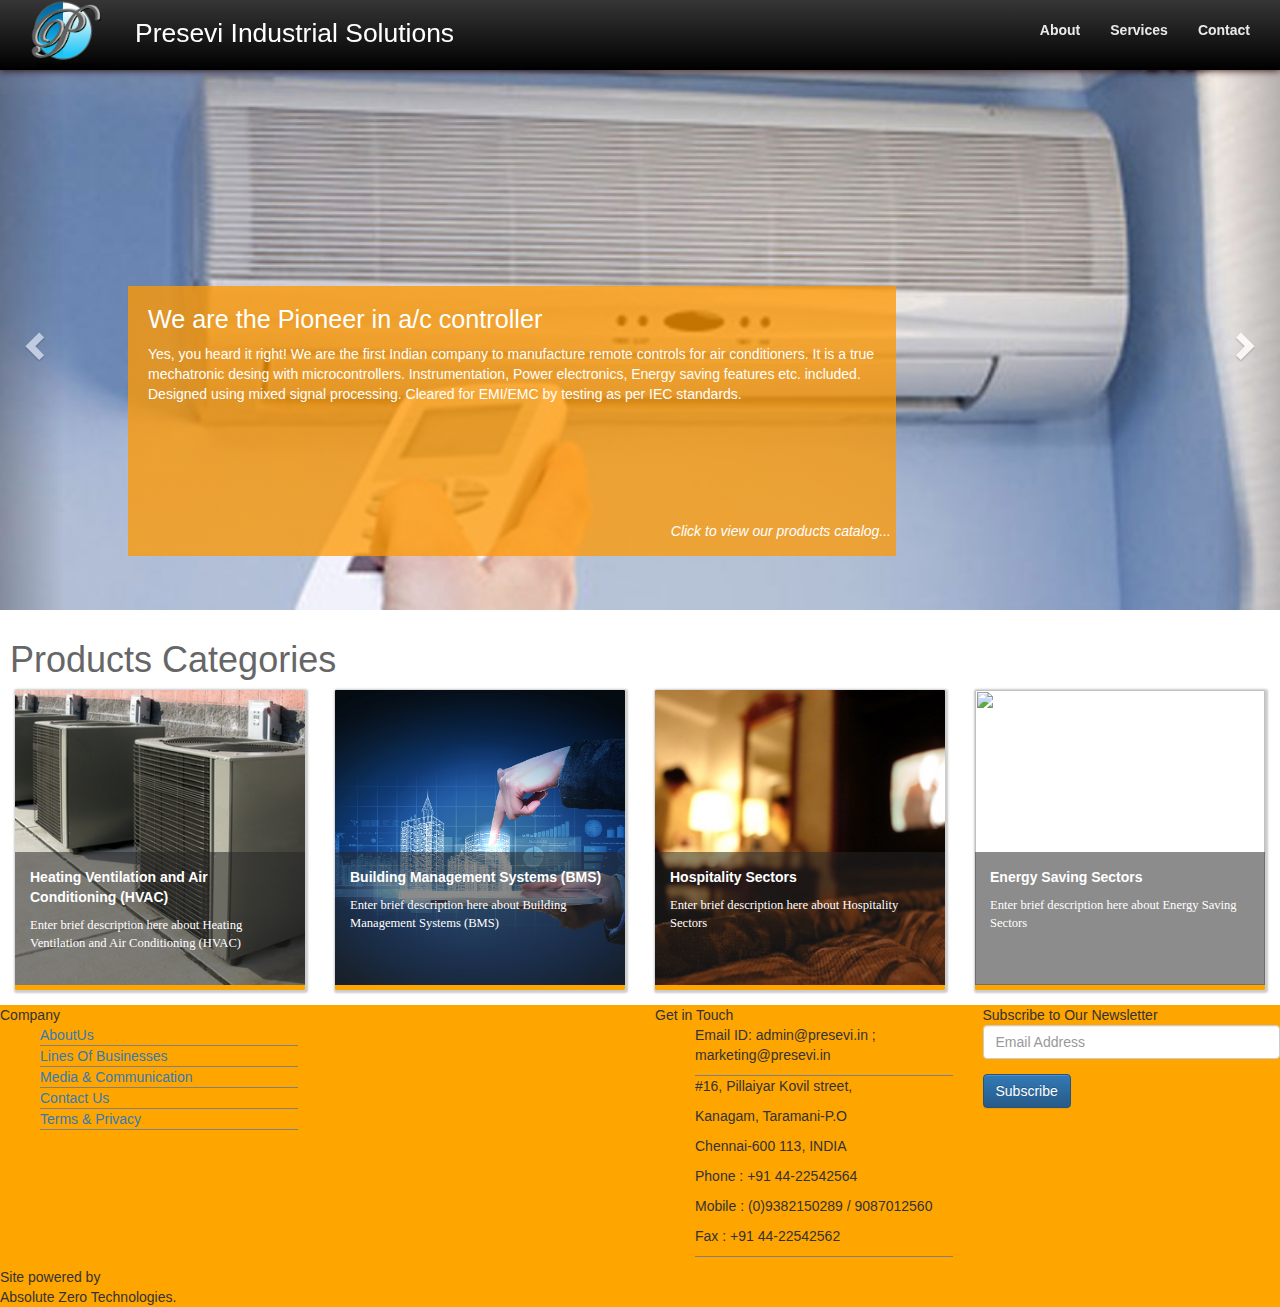
==== index.html @ 2d6acf14 "init commit for demo" ====
<!DOCTYPE html>

<html>

<head>
    <title> Presevi Industrial solutions </title>
    <link rel="stylesheet" href="css/bootstrap.min.css" />
    <link rel="stylesheet" href="css/bootstrap-theme.min.css" />
    <link rel="stylesheet" href="css/dataurl_pctr.css" />
    <link rel="stylesheet" href="css/font-awesome.min.css" />
    <link rel="stylesheet" href="css/site.css" />
    <script type="text/javascript" src="js/jquery-2.2.3.min.js"></script>
    <script type="text/javascript" src="js/bootstrap.min.js"></script>
    <script type="text/javascript" src="js/pace.min.js"></script>

    <style>
        #home-carousel .carousel-inner img {
            height: 60vh;
            width: 100%;
            object-fit: cover;
            overflow: hidden;
        }
        
        .carousel-caption1 {
            /*			background: linear-gradient(to bottom right, rgba(224, 46, 46, 0.71), rgba(217, 79, 79, 0.68)); */
            background: linear-gradient(to bottom right, rgba(234, 18, 18, 0.77), rgba(195, 2, 2, 0.68));
            background: linear-gradient(to bottom right, rgba(255, 152, 0, 0.78), rgba(255, 152, 0, 0.74));
            /*background: linear-gradient(to bottom, rgba(18, 113, 234, 0.77), rgba(31, 86, 117, 0.68));
			background: linear-gradient(to bottom, rgba(18, 144, 234, 0.64), rgba(0, 74, 115, 0.68));*/
            text-align: left;
            font-size: 100%;
            color: white;
            position: absolute;
            bottom: 10%;
            width: 60%;
            left: 10%;
            height: 30vh;
            z-index: 10;
            padding: 20px;
            overflow: hidden;
        }
        
        .carousel-caption1 h1 {
            /*background: rgba(115, 115, 115, 0.11);*/
            text-shadow: 0px 0.5px 1px 1px solid black;
            font-size: 180%;
            margin-top: 0;
        }
        
        .carousel-caption-custom2 {
            left: 5%;
            right: 50%;
            bottom: 5%;
        }
        
        .carousel-caption-text {}
        
        .carousel-custom-control {
            width: 5%;
        }
        
        .para-click-text {
            position: absolute;
            right: 5px;
            bottom: 5px;
            font-style: italic;
        }
    </style>
</head>

<body>

    <nav class="navbar navbar-harvest navbar-static-top ">
        <div class="navbar-inner">
            <div class="container-fluid">
                <!-- Brand and toggle get grouped for better mobile display -->

                <div class="navbar-header">
                    <button type="button" class="navbar-toggle" data-toggle="collapse" data-target="#bs-example-navbar-collapse-1">
                        <span class="sr-only">Toggle navigation</span>
                        <span class="icon-bar"></span>
                        <span class="icon-bar"></span>
                        <span class="icon-bar"></span>
                    </button>

                    <a class="navbar-brand logo" href="index.html">
                        <img src="images/presevi-logo.png" alt="">
                    </a>
                    <a class="navbar-brand brand" href="index.html"><span>Presevi Industrial Solutions</span>
                </a>
                </div>
                <!-- Collect the nav links, forms, and other content for toggling -->
                <div class=" navbar-collapse collapse navbar-right" id="bs-example-navbar-collapse-1">
                    <ul class="nav navbar-nav">
                        <li>
                            <a href="#">About</a>
                        </li>
                        <li>
                            <a href="#">Services</a>
                        </li>
                        <li>
                            <a href="#">Contact</a>
                        </li>
                    </ul>
                </div>
            </div>
        </div>
    </nav>


    <div id="home-carousel" class="carousel slide" data-ride="carousel">
        <ol class="carousel-indicators hidden">
            <li data-target="#home-carousel" data-slide-to="0" class=""></li>
            <li data-target="#home-carousel" data-slide-to="1" class=""></li>
            <li data-target="#home-carousel" data-slide-to="2" class="active"></li>
        </ol>
        <div class="carousel-inner" role="list-box">
            <div class="item">

                <img class="first-slide" src="images/greenCircuit.jpg" alt="First Slide">
                <a href="products.html">
                    <div class="container">

                        <div class="carousel-caption1 carousel-caption-custom">
                            <h1>Why Presevi?</h1>
                            <div class="carousel-caption-text">
                                <p>We build reliable and cost effective mechatronic control systems with energy efficient algorithm. Indigenous capability to build the required hardware, embedded software and GUI for the system. Knowledgeable, strong and confident team.</p>
                                <p class="para-click-text">Click to know more about us...</p>
                            </div>
                        </div>
                    </div>

                </a>
            </div>
            <div class="item">

                <img class="second-slide" src="images/blueCircuit.jpg" alt="Second Slide">
                <a href="products.html">
                    <div class="container">
                        <div class="carousel-caption1 carousel-caption-custom">
                            <h1>Services We Offer</h1>
                            <div class="carousel-caption-text">
                                <p>We provide R&amp;D design, Manufacturing and After Sales Service. Electronic hardware design with FTA considering IEC norms. Embedded Conroller Software development. Well documented manufacturing, user and service manuals.</p>
                                <p class="para-click-text">click to know about our services...</p>
                            </div>
                        </div>
                    </div>
                </a>
            </div>
            <div class="item active">

                <img class="third-slide" src="images/aircond.jpg" alt="Third Slide">
                <a href="products.html">
                    <div class="container">
                        <div class="carousel-caption1 carousel-caption-custom">
                            <h1>We are the Pioneer in a/c controller </h1>
                            <div class="carousel-caption-text">
                                <p>Yes, you heard it right! We are the first Indian company to manufacture remote controls for air conditioners. It is a true mechatronic desing with microcontrollers. Instrumentation, Power electronics, Energy saving features etc. included. Designed using mixed signal processing. Cleared for EMI/EMC by testing as per IEC standards. </p>
                                <p class="para-click-text">Click to view our products catalog...</p>
                            </div>
                        </div>
                    </div>
                </a>
            </div>

        </div>

        <a class="left carousel-control carousel-custom-control" href="#home-carousel" role="button" data-slide="prev">
            <span class="glyphicon glyphicon-chevron-left"> </span>
        </a>
        <a class="right carousel-control carousel-custom-control" href="#home-carousel" role="button" data-slide="next">
            <span class="glyphicon glyphicon-chevron-right"> </span>
        </a>


    </div>

    <div class="container-fluid">
        <div class="row content-area">
            <h1>Products Categories</h1>

            <a href="products.html" class="col-lg-3 col-md-6 col-sm-12 col-xs-12">
                <div class="content-box content-one">
                    <img src="images/product-header/hvac1.jpg" class="img-responsive" />
                    <div class="content-desc">
                        <p class="desc-heading">Heating Ventilation and Air Conditioning (HVAC)</p>
                        <p class="desc-writeup">Enter brief description here about Heating Ventilation and Air Conditioning (HVAC)</p>

                    </div>
                </div>
            </a>
            <a href="products.html" class="col-lg-3 col-md-6 col-sm-12 col-xs-12">
                <div class="content-box content-two">
                    <img src="images/product-header/bms1.jpg" class="img-responsive" />
                    <div class="content-desc">
                        <p class="desc-heading">Building Management Systems (BMS)</p>
                        <p class="desc-writeup">Enter brief description here about Building Management Systems (BMS)</p>

                    </div>
                </div>
            </a>
            <a href="products.html" class="col-lg-3 col-md-6 col-sm-12 col-xs-12">
                <div class="content-box content-three">
                    <img src="images/product-header/hospitality1.jpg" class="img-responsive" />
                    <div class="content-desc">
                        <p class="desc-heading">Hospitality Sectors</p>
                        <p class="desc-writeup">Enter brief description here about Hospitality Sectors</p>
                    </div>
                </div>
            </a>
            <a href="products.html" class="col-lg-3 col-md-6 col-sm-12 col-xs-12">
                <div class="content-box content-four">
                    <img src="images/product-header/Energy2.jpg" class="img-responsive" />
                    <div class="content-desc">
                        <p class="desc-heading">Energy Saving Sectors</p>
                        <p class="desc-writeup">Enter brief description here about Energy Saving Sectors</p>
                    </div>
                </div>
            </a>
        </div>


    </div>

    <ul class="fixed_buttons hidden">
        <li>
            <a href="/views/contact-us.html" class="book_demo"></a>
        </li>
        <li>
            <a href="#" class="open_popup email_us" data-popup="email_popup"></a>
        </li>
        <li>
            <a class="downloads" href="/view/whitepapers.html"></a>
        </li>
    </ul>

</body>

<footer data-view="views/footer" data-active-view="true">
    <!-- Footer -->
    <div class="home-footer" style="background-color: orange;">
        <div class="home-wrapper">
            <div class="row">
                <div class="col-xs-6 col-sm-6 col-md-3 col-lg-3">
                    <div class="osLight footer-header">Company</div>
                    <ul class="footer-nav pb20">
                        <li><a href="#">AboutUs</a></li>
                        <li><a href="#">Lines Of Businesses</a></li>
                        <li><a href="#">Media &amp; Communication</a></li>
                        <li><a href="#">Contact Us</a></li>
                        <li><a href="#">Terms &amp; Privacy</a></li>
                    </ul>
                </div>
                <div class="col-xs-6 col-sm-6 col-md-3 col-lg-3">
                    <!--<div class="osLight footer-header">Discover</div>
                    <ul class="footer-nav pb20">
                        <li><a href="#">Become a Member</a></li>
                        <li><a href="#">Sign In</a></li>
                    </ul>-->
                </div>
                <div class="col-xs-12 col-sm-6 col-md-3 col-lg-3">
                    <div class="osLight footer-header">Get in Touch</div>
                    <ul class="footer-nav pb20">
                        <li>
                            <p>Email ID: admin@presevi.in ; marketing@presevi.in</p>
                        </li>
                        <li class="footer-address osLight">
                            <p>#16, Pillaiyar Kovil street,</p>
                            <p>
                                Kanagam, Taramani-P.O</p>
                            <p>
                                Chennai-600 113, INDIA</p>
                            <p>
                                Phone : +91 44-22542564</p>
                            <p>
                                Mobile : (0)9382150289 / 9087012560</p>
                            <p>
                                Fax : +91 44-22542562</p>
                            <p>
                        </li>
                        
                    </ul>
                </div>
                <div class="col-xs-12 col-sm-6 col-md-3 col-lg-3">
                    <div class="osLight footer-header">Subscribe to Our Newsletter</div>
                    <form role="form">
                        <div class="form-group">
                            <input type="email" class="form-control" placeholder="Email Address">
                        </div>
                        <div class="form-group">
                            <a href="#" class="btn btn-primary">Subscribe</a>
                        </div>
                    </form>
                </div>
            </div>
            <div class="copyright">Site powered by
                <br> Absolute Zero Technologies.</div>
        </div>
    </div>
</footer>


</html>
---- css/dataurl_pctr.css ----
.pace {
  -webkit-pointer-events: none;
  pointer-events: none;

  -webkit-user-select: none;
  -moz-user-select: none;
  user-select: none;

  -webkit-perspective: 12rem;
  -moz-perspective: 12rem;
  -ms-perspective: 12rem;
  -o-perspective: 12rem;
  perspective: 12rem;

  z-index: 2000;
  position: fixed;
  height: 6rem;
  width: 6rem;
  margin: auto;
  top: 0;
  left: 0;
  right: 0;
  bottom: 0;
}

.pace.pace-inactive .pace-progress {
  display: none;
}

.pace .pace-progress {
  position: fixed;
  z-index: 2000;
  display: block;
  position: absolute;
  left: 0;
  top: 0;
  height: 6rem;
  width: 6rem !important;
  line-height: 6rem;
  font-size: 2rem;
  border-radius: 50%;
  background: rgba(34, 153, 221, 0.8);
  color: #fff;
  font-family: "Helvetica Neue", sans-serif;
  font-weight: 100;
  text-align: center;

  -webkit-animation: pace-theme-center-circle-spin linear infinite 2s;
  -moz-animation: pace-theme-center-circle-spin linear infinite 2s;
  -ms-animation: pace-theme-center-circle-spin linear infinite 2s;
  -o-animation: pace-theme-center-circle-spin linear infinite 2s;
  animation: pace-theme-center-circle-spin linear infinite 2s;

  -webkit-transform-style: preserve-3d;
  -moz-transform-style: preserve-3d;
  -ms-transform-style: preserve-3d;
  -o-transform-style: preserve-3d;
  transform-style: preserve-3d;
}

.pace .pace-progress:after {
  content: attr(data-progress-text);
  display: block;
}

@-webkit-keyframes pace-theme-center-circle-spin {
  from { -webkit-transform: rotateY(0deg) }
  to { -webkit-transform: rotateY(360deg) }
}

@-moz-keyframes pace-theme-center-circle-spin {
  from { -moz-transform: rotateY(0deg) }
  to { -moz-transform: rotateY(360deg) }
}

@-ms-keyframes pace-theme-center-circle-spin {
  from { -ms-transform: rotateY(0deg) }
  to { -ms-transform: rotateY(360deg) }
}

@-o-keyframes pace-theme-center-circle-spin {
  from { -o-transform: rotateY(0deg) }
  to { -o-transform: rotateY(360deg) }
}

@keyframes pace-theme-center-circle-spin {
  from { transform: rotateY(0deg) }
  to { transform: rotateY(360deg) }
}
---- css/site.css ----
.navbar-brand.navbar-image {
    max-height: 55px;
    padding-top: 12px !important;
}

.navbar-brand.navbar-image img {
    height: 30px;
}

.navbar-harvest .navbar-inner .navbar-header {
    padding-top: 18px;
    font-size: 180%;
    font-family: "Trebuchet MS", arial, monospace;
}

.navbar-harvest .navbar-inner {
    height: 70px;
    background: #192156;
    background: -webkit-linear-gradient(top, #2C3361, #192156);
    background: -webkit-linear-gradient(top, #2C3361, #192156);
    background: -webkit-linear-gradient(top, rgba(38, 41, 60, 0.9), rgba(38, 41, 60, 0.85));
    background: -webkit-linear-gradient(top, rgba(255, 87, 34, 0.82), rgba(255, 87, 34, 0.92));
    background: -webkit-linear-gradient(top, rgba(43, 43, 43, 0.95), #000000);
    background: -moz-linear-gradient(top, #2C3361, #192156);
    background: -o-linear-gradient(top, #2C3361, #192156);
    background: -ms-linear-gradient(top, #2C3361, #192156);
    background: linear-gradient(top, #2C3361, #192156);
    -webkit-box-shadow: 0px 0px 8px 0px #000000;
    -moz-box-shadow: 0px 0px 8px 0px #000000;
    box-shadow: 0px 0px 8px 0px #2A0000;
    /*background-color: rgba(250, 34, 34, 1);*/
    color: rgba(1, 1, 1, 0.8);
    z-index: 1000;
    border-width: 0 0 1px;
    position: fixed;
    right: 0;
    left: 0;
    z-index: 1030;
    top: 0;
    border-width: 0 0 1px;
    float: left !important;
}

.navbar-harvest .navbar-inner .nav {
    float: right;
}

.navbar-harvest .brand {
    color: #fff;
    text-shadow: none;
    padding: 5px 0 0 0;
    margin-left: 90px;
    font-size: 105%;
}

.navbar-harvest .logo img {
    height: 70px;
    padding: 0;
    margin: 0;
    position: absolute;
    top: 0;
}

.navbar-harvest .navbar-inner .nav li a {
    color: #fff;
    padding-top: 20px;
    padding-bottom: 20px;
    text-shadow: none;
    background: none;
    -webkit-box-shadow: none;
    -moz-box-shadow: none;
    box-shadow: none;
    -webkit-transition: background 0.1s linear, opacity 0.1s linear;
    -moz-transition: background 0.1s linear, opacity 0.1s linear;
    -ms-transition: background 0.1s linear, opacity 0.1s linear;
    -o-transition: background 0.1s linear, opacity 0.1s linear;
    transition: background 0.1s linear, opacity 0.1s linear;
    -webkit-font-smoothing: antialiased;
    opacity: .9;
    font-weight: 600;
}

.navbar-harvest .navbar-inner .nav li a:hover {
    color: white;
    text-decoration: none;
    text-shadow: 1PX 1px 5px rgba(0, 0, 0, .25);
}

.navbar-inner a {
    color: white;
    text-decoration: none;
}

.navbar-inner a:hover {
    color: white;
    text-decoration: none;
    text-shadow: 1PX 1px 5px rgba(0, 0, 0, .25);
}

@media (max-width: 768px) {
    .navbar-inner .nav {
        float: left !important;
        margin: 0 !important;
    }
}

@media (max-width: 480px) {
    .navbar-title span {
        display: none;
    }
    .navbar-title div:after {
        content: "Presevi";
    }
}

.navbar-collapse.collapse {
    display: block!important;
}

.navbar-nav>li,
.navbar-nav {
    float: left !important;
}

.navbar-nav.navbar-right:last-child {
    margin-right: -15px !important;
}

.navbar-right {
    float: right!important;
}


/**/

.top-bar {
    position: fixed;
    top: 0;
    left: 0;
    width: 100%;
    height: 60px;
    /*line-height: 60px;*/
    /*display:inline-flex;*/
    -webkit-box-shadow: 0px 0px 8px 0px #000000;
    -moz-box-shadow: 0px 0px 8px 0px #000000;
    box-shadow: 0px 0px 8px 0px #2A0000;
    background-color: rgba(250, 34, 34, 1);
    color: rgba(1, 1, 1, 0.8);
    vertical-align: middle;
    overflow: hidden;
}

.top-bar-header {
    text-align: center;
    color: white;
    font-family: 'Trebuchet MS';
    line-height: inherit;
    /*display:table-row;*/
    display: inline;
}

.height-adjust {
    line-height: inherit;
}

.menu-cust:before {
    /*content: "\e055";*/
    content: "\e012";
}

.menu-cust:hover:before {
    /*content: "\e053";*/
    content: "\e011";
}

.menu-cust:active:before {
    /*content: "\e054";*/
    content: "\e010";
}

.top-bar-menu {
    font-size: 40px;
    color: white;
    padding-left: 10px;
    cursor: pointer;
    vertical-align: middle;
    /*display:table-cell;*/
}

.font-small {
    font-size: 30px;
    line-height: inherit;
}

.top-bar-menu-xs {
    vertical-align: middle;
    font-size: 30px;
    color: white;
    padding-left: 10px;
    cursor: pointer;
    vertical-align: middle;
    /*display:table-cell;*/
}

.top-bar-item {
    display: -moz-inline-box;
    display: inline-block;
    position: relative;
    height: 55px;
    width: 200px;
    /*display:table-cell;*/
}

.top-bar img {
    max-width: 100%;
    max-height: 100%;
    vertical-align: middle;
}

.site-wrapper {
    overflow: hidden;
    position: relative;
    width: 100%;
}

.site-canvas {
    width: 100%;
    height: 100%;
    position: relative;
    -webkit-transform: translateX(0);
    -moz-transform: translateX(0);
    transform: translateX(0);
    -webkit-transition: .4s ease-in-out all;
    -moz-transition: .4s ease-in-out all;
    transition: .4s ease-in-out all;
}

.site-menu {
    width: 300px;
    height: 100%;
    position: absolute;
    left: -300px;
    background-color: #e8e8e8;
    padding: 15px;
    padding-top: 60px;
    -webkit-transform: translateX(0);
    -moz-transform: translateX(0);
    transform: translateX(0);
    -webkit-transition: .4s ease-in-out all;
    -moz-transition: .4s ease-in-out all;
    transition: .4s ease-in-out all;
    box-shadow: -20px -3px 10px 5px #730000;
}

.show-nav .site-canvas,
.show-nav.site-menu {
    -webkit-transform: translateX(300px);
    -moz-transform: translateX(300px);
    transform: translateX(300px);
}

.right-side,
.left-side {
    min-height: 100%;
    display: block;
}


/*right side - contins main content*/

.right-side {
    background-color: #f9f9f9;
    margin-left: 220px;
}


/*left side - contains sidebar*/

.left-side {
    position: absolute;
    width: 220px;
    top: 0;
}

@media screen and (min-width: 992px) {
    .left-side {
        top: 50px;
    }
    /*Right side strech mode*/
    .right-side.strech {
        margin-left: 0;
    }
    .right-side.strech > .content-header {
        margin-top: 0px;
    }
    /* Left side collapse */
    .left-side.collapse-left {
        left: -220px;
    }
}


/*Give content full width on xs screens*/

@media screen and (max-width: 992px) {
    .right-side {
        margin-left: 0;
    }
}


/*
    By default the layout is not fixed but if you add the class .fixed to the body element
    the sidebar and the navbar will automatically become poisitioned fixed
*/

body.fixed > .header,
body.fixed .left-side,
body.fixed .navbar {
    position: fixed;
}

body.fixed > .header {
    top: 0;
    right: 0;
    left: 0;
}

body.fixed .navbar {
    left: 0;
    right: 0;
}

body.fixed .wrapper {
    margin-top: 50px;
}

.content-area {
    padding-top: 20px;
}

.content-area > h1 {
    margin: 10px;
    /*    display: none;*/
    color: #666;
}

.content-area .content-box {
    position: relative;
    height: 300px;
    box-shadow: 1px 1px 2px 2px rgba(128, 128, 128, 0.4);
    transition: box-shadow 0.8s ease-out 0s, border-color 0.8s ease-out 0s;
    border-bottom: 5px solid orange;
    border-radius: 1px;
    overflow: hidden;
    margin-bottom: 15px;
    cursor: pointer;
}

.content-area .content-box img {
    height: 100%;
    width: 100%;
    object-fit: cover;
    overflow: hidden;
}

.content-area .content-box .content-desc {
    position: absolute;
    bottom: 0;
    height: 45%;
    width: 100%;
    right: 0;
    background-color: rgba(37, 37, 37, 0.53);
    color: white;
    padding: 15px;
    transition: background-color 0.3s ease-in 0s;
}

.content-area .content-box .content-desc .desc-heading {
    font-weight: 600;
    font-family: sans-serif;
}

.content-area .content-box .content-desc .desc-writeup {
    font-family: trebuchet ms;
    font-size: 90%;
}

.content-area .content-box:hover {
    height: 300px;
    box-shadow: 1px 1px 4px 5px rgba(128, 128, 128, 0.4);
    border-bottom-color: crimson;
}

.content-area .content-box:hover .content-desc {
    background-color: rgba(37, 37, 37, 0.63);
}


/* 
common
*/

.child-page .page-header-img{
    position: relative;
    width: 100%;
    height: 150px;
    background-repeat: no-repeat;
    background-size: cover;
    position: relative;
    background-position: center;
        
}

.child-page.products-container .page-header-img{
    width: 100%;
    height: 150px;
    background-image:  url(../images/datacenter.png);
        
}

.child-page.products-container .page-header-img .bgcolor-gradient{
    height: 100%;
    height: 100%;
    background-color: rgba(0, 0, 0, 0.47);
    color: white;
    padding-top: 20px;
}

.child-page.products-container .page-header-img .bgcolor-gradient h1{
    position: absolute;
    bottom: 20px;
    left: 2%;
}

.product-detail-container{
        margin-top: 20px;
    background: #F9F6F0;
    box-shadow: 1px 1px 5px 5px rgba(128, 128, 128, 0.4);
    border-radius: 4px;
    color: #424242;
    font-family: arial;
}

.home-footer li{
    list-style-type: none;
    list-style: none;
    
}

.home-footer .footer-nav li{
    border-bottom: 1px solid grey;
}
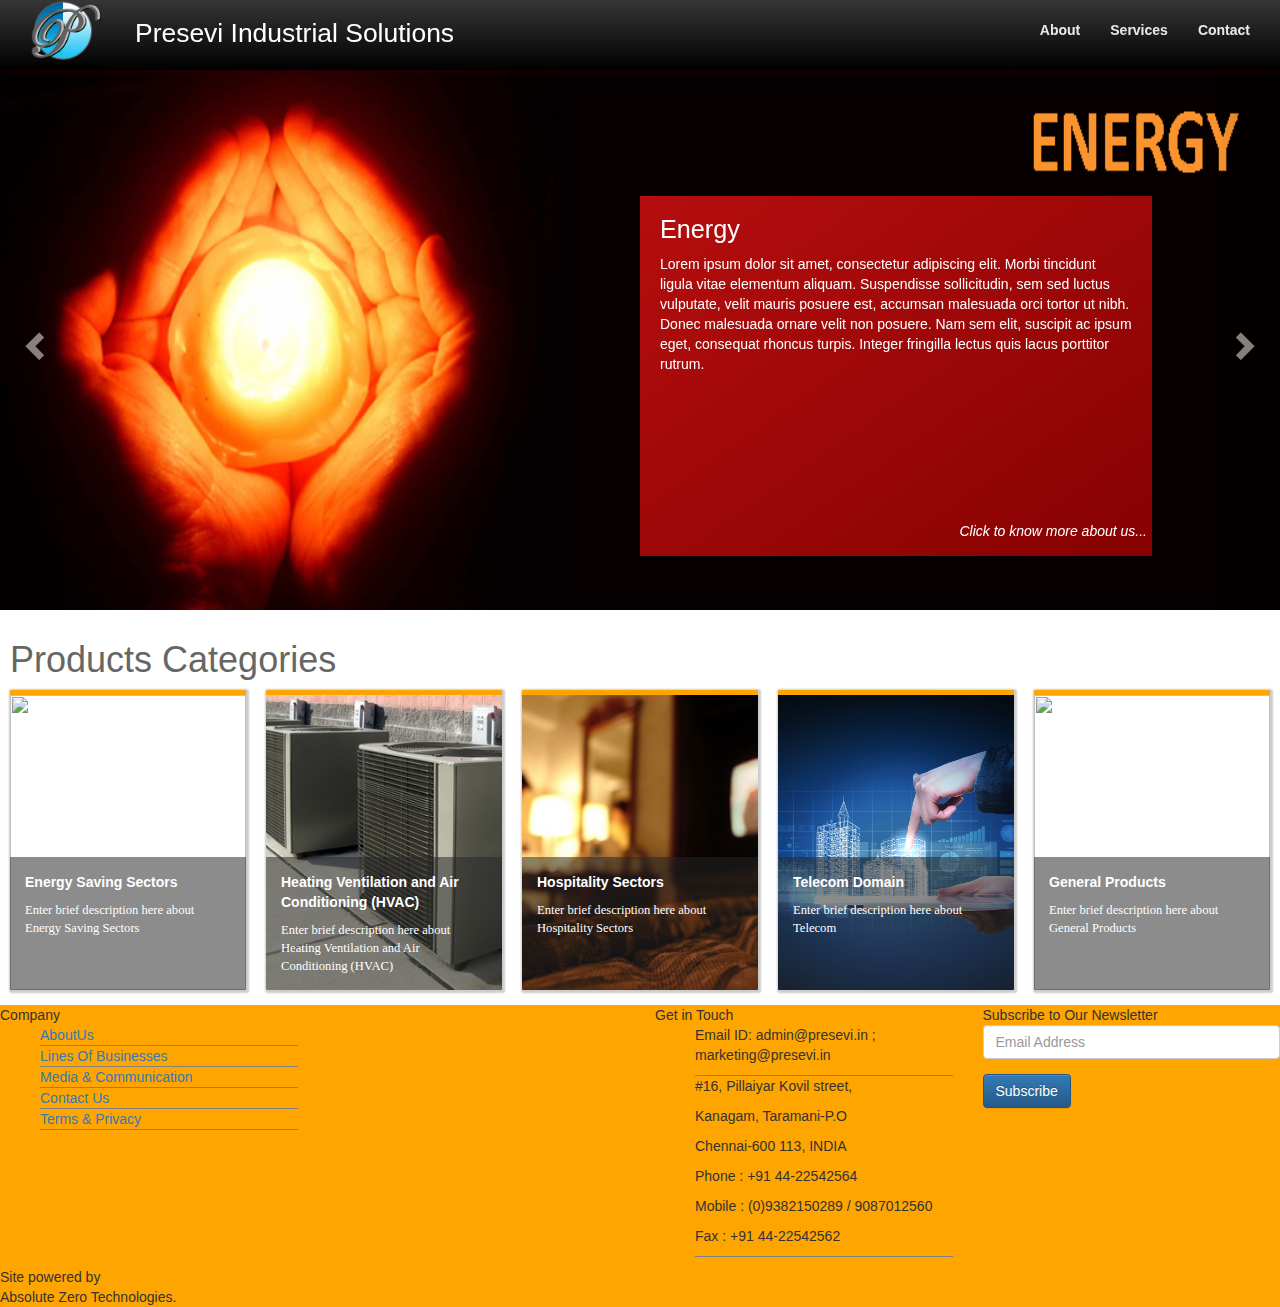
==== commit 32da2fc1: "static with latest images" ====
--- a/index.html
+++ b/index.html
@@ -17,14 +17,14 @@
         #home-carousel .carousel-inner img {
             height: 60vh;
             width: 100%;
-            object-fit: cover;
+            /*            object-fit: cover;*/
             overflow: hidden;
         }
         
         .carousel-caption1 {
             /*			background: linear-gradient(to bottom right, rgba(224, 46, 46, 0.71), rgba(217, 79, 79, 0.68)); */
             background: linear-gradient(to bottom right, rgba(234, 18, 18, 0.77), rgba(195, 2, 2, 0.68));
-            background: linear-gradient(to bottom right, rgba(255, 152, 0, 0.78), rgba(255, 152, 0, 0.74));
+            /*            background: linear-gradient(to bottom right, rgba(255, 152, 0, 0.78), rgba(255, 152, 0, 0.74));*/
             /*background: linear-gradient(to bottom, rgba(18, 113, 234, 0.77), rgba(31, 86, 117, 0.68));
 			background: linear-gradient(to bottom, rgba(18, 144, 234, 0.64), rgba(0, 74, 115, 0.68));*/
             text-align: left;
@@ -32,9 +32,9 @@
             color: white;
             position: absolute;
             bottom: 10%;
-            width: 60%;
-            left: 10%;
-            height: 30vh;
+            width: 40%;
+            right: 10%;
+            height: 40vh;
             z-index: 10;
             padding: 20px;
             overflow: hidden;
@@ -64,6 +64,43 @@
             right: 5px;
             bottom: 5px;
             font-style: italic;
+        }
+        
+        .col-xs-5ths,
+        .col-sm-5ths,
+        .col-md-5ths,
+        .col-lg-5ths {
+            position: relative;
+            min-height: 1px;
+            padding-right: 10px;
+            padding-left: 10px;
+        }
+        
+        .col-xs-5ths {
+            width: 20%;
+            float: left;
+        }
+        
+        @media (min-width: 768px) {
+            .col-sm-5ths {
+                width: 20%;
+                float: left;
+            }
+           
+        }
+        
+        @media (min-width: 992px) {
+            .col-md-5ths {
+                width: 20%;
+                float: left;
+            }
+        }
+        
+        @media (min-width: 1200px) {
+            .col-lg-5ths {
+                width: 20%;
+                float: left;
+            }
         }
     </style>
 </head>
@@ -110,52 +147,86 @@
 
     <div id="home-carousel" class="carousel slide" data-ride="carousel">
         <ol class="carousel-indicators hidden">
-            <li data-target="#home-carousel" data-slide-to="0" class=""></li>
+            <li data-target="#home-carousel" data-slide-to="0" class="active"></li>
             <li data-target="#home-carousel" data-slide-to="1" class=""></li>
-            <li data-target="#home-carousel" data-slide-to="2" class="active"></li>
+            <li data-target="#home-carousel" data-slide-to="2" class=""></li>
+            <li data-target="#home-carousel" data-slide-to="3" class=""></li>
+            <li data-target="#home-carousel" data-slide-to="4" class=""></li>
         </ol>
         <div class="carousel-inner" role="list-box">
+            <div class="item active">
+
+                <img class="first-slide active" src="images/banner/Energy.png" alt="First Slide">
+                <a href="products.html">
+                    <div class="container">
+
+                        <div class="carousel-caption1 carousel-caption-custom">
+                            <h1>Energy</h1>
+                            <div class="carousel-caption-text">
+                                <p>Lorem ipsum dolor sit amet, consectetur adipiscing elit. Morbi tincidunt ligula vitae elementum aliquam. Suspendisse sollicitudin, sem sed luctus vulputate, velit mauris posuere est, accumsan malesuada orci tortor ut nibh. Donec malesuada ornare velit non posuere. Nam sem elit, suscipit ac ipsum eget, consequat rhoncus turpis. Integer fringilla lectus quis lacus porttitor rutrum. </p>
+                                <p class="para-click-text">Click to know more about us...</p>
+                            </div>
+                        </div>
+                    </div>
+
+                </a>
+            </div>
             <div class="item">
 
-                <img class="first-slide" src="images/greenCircuit.jpg" alt="First Slide">
-                <a href="products.html">
-                    <div class="container">
-
-                        <div class="carousel-caption1 carousel-caption-custom">
-                            <h1>Why Presevi?</h1>
-                            <div class="carousel-caption-text">
-                                <p>We build reliable and cost effective mechatronic control systems with energy efficient algorithm. Indigenous capability to build the required hardware, embedded software and GUI for the system. Knowledgeable, strong and confident team.</p>
-                                <p class="para-click-text">Click to know more about us...</p>
-                            </div>
-                        </div>
-                    </div>
-
-                </a>
-            </div>
-            <div class="item">
-
-                <img class="second-slide" src="images/blueCircuit.jpg" alt="Second Slide">
-                <a href="products.html">
-                    <div class="container">
-                        <div class="carousel-caption1 carousel-caption-custom">
-                            <h1>Services We Offer</h1>
-                            <div class="carousel-caption-text">
-                                <p>We provide R&amp;D design, Manufacturing and After Sales Service. Electronic hardware design with FTA considering IEC norms. Embedded Conroller Software development. Well documented manufacturing, user and service manuals.</p>
+                <img class="second-slide" src="images/banner/HVAC.png" alt="Second Slide">
+                <a href="products.html">
+                    <div class="container">
+                        <div class="carousel-caption1 carousel-caption-custom">
+                            <h1>HVAC</h1>
+                            <div class="carousel-caption-text">
+                                <p>Lorem ipsum dolor sit amet, consectetur adipiscing elit. Morbi tincidunt ligula vitae elementum aliquam. Suspendisse sollicitudin, sem sed luctus vulputate, velit mauris posuere est, accumsan malesuada orci tortor ut nibh. Donec malesuada ornare velit non posuere. Nam sem elit, suscipit ac ipsum eget, consequat rhoncus turpis. Integer fringilla lectus quis lacus porttitor rutrum. </p>
                                 <p class="para-click-text">click to know about our services...</p>
                             </div>
                         </div>
                     </div>
                 </a>
             </div>
-            <div class="item active">
-
-                <img class="third-slide" src="images/aircond.jpg" alt="Third Slide">
-                <a href="products.html">
-                    <div class="container">
-                        <div class="carousel-caption1 carousel-caption-custom">
-                            <h1>We are the Pioneer in a/c controller </h1>
-                            <div class="carousel-caption-text">
-                                <p>Yes, you heard it right! We are the first Indian company to manufacture remote controls for air conditioners. It is a true mechatronic desing with microcontrollers. Instrumentation, Power electronics, Energy saving features etc. included. Designed using mixed signal processing. Cleared for EMI/EMC by testing as per IEC standards. </p>
+            <div class="item ">
+
+                <img class="third-slide" src="images/banner/Hospitality.png" alt="Third Slide">
+                <a href="products.html">
+                    <div class="container">
+                        <div class="carousel-caption1 carousel-caption-custom">
+                            <h1>Hospitality</h1>
+                            <div class="carousel-caption-text">
+                                <p>Lorem ipsum dolor sit amet, consectetur adipiscing elit. Morbi tincidunt ligula vitae elementum aliquam. Suspendisse sollicitudin, sem sed luctus vulputate, velit mauris posuere est, accumsan malesuada orci tortor ut nibh. Donec malesuada ornare velit non posuere. Nam sem elit, suscipit ac ipsum eget, consequat rhoncus turpis. Integer fringilla lectus quis lacus porttitor rutrum. </p>
+                                <p class="para-click-text">Click to view our products catalog...</p>
+                            </div>
+                        </div>
+                    </div>
+                </a>
+            </div>
+
+            <div class="item ">
+
+                <img class="fourth-slide" src="images/banner/Telecom.png" alt="fourth Slide">
+                <a href="products.html">
+                    <div class="container">
+                        <div class="carousel-caption1 carousel-caption-custom">
+                            <h1>Telecom Industry products</h1>
+                            <div class="carousel-caption-text">
+                                <p>Lorem ipsum dolor sit amet, consectetur adipiscing elit. Morbi tincidunt ligula vitae elementum aliquam. Suspendisse sollicitudin, sem sed luctus vulputate, velit mauris posuere est, accumsan malesuada orci tortor ut nibh. Donec malesuada ornare velit non posuere. Nam sem elit, suscipit ac ipsum eget, consequat rhoncus turpis. Integer fringilla lectus quis lacus porttitor rutrum. </p>
+                                <p class="para-click-text">Click to view our products catalog...</p>
+                            </div>
+                        </div>
+                    </div>
+                </a>
+            </div>
+
+            <div class="item ">
+
+                <img class="fifth-slide" src="images/banner/General.png" alt="fifth Slide">
+                <a href="products.html">
+                    <div class="container">
+                        <div class="carousel-caption1 carousel-caption-custom">
+                            <h1>General Products</h1>
+                            <div class="carousel-caption-text">
+                                <p>Lorem ipsum dolor sit amet, consectetur adipiscing elit. Morbi tincidunt ligula vitae elementum aliquam. Suspendisse sollicitudin, sem sed luctus vulputate, velit mauris posuere est, accumsan malesuada orci tortor ut nibh. Donec malesuada ornare velit non posuere. Nam sem elit, suscipit ac ipsum eget, consequat rhoncus turpis. Integer fringilla lectus quis lacus porttitor rutrum. </p>
                                 <p class="para-click-text">Click to view our products catalog...</p>
                             </div>
                         </div>
@@ -179,7 +250,17 @@
         <div class="row content-area">
             <h1>Products Categories</h1>
 
-            <a href="products.html" class="col-lg-3 col-md-6 col-sm-12 col-xs-12">
+            <a href="products.html" class="col-lg-5ths col-md-6 col-sm-12 col-xs-12">
+                <div class="content-box content-four">
+                    <img src="images/product-header/Energy2.jpg" class="img-responsive" />
+                    <div class="content-desc">
+                        <p class="desc-heading">Energy Saving Sectors</p>
+                        <p class="desc-writeup">Enter brief description here about Energy Saving Sectors</p>
+                    </div>
+                </div>
+            </a>
+            
+            <a href="products.html" class="col-lg-5ths col-md-6 col-sm-12 col-xs-12">
                 <div class="content-box content-one">
                     <img src="images/product-header/hvac1.jpg" class="img-responsive" />
                     <div class="content-desc">
@@ -189,31 +270,34 @@
                     </div>
                 </div>
             </a>
-            <a href="products.html" class="col-lg-3 col-md-6 col-sm-12 col-xs-12">
+            <a href="products.html" class="col-lg-5ths col-md-6 col-sm-12 col-xs-12">
+                <div class="content-box content-three">
+                    <img src="images/product-header/hospitality1.jpg" class="img-responsive" />
+                    <div class="content-desc">
+                        <p class="desc-heading">Hospitality Sectors</p>
+                        <p class="desc-writeup">Enter brief description here about Hospitality Sectors</p>
+                    </div>
+                </div>
+            </a>
+            
+            <a href="products.html" class="col-lg-5ths col-md-6 col-sm-12 col-xs-12">
                 <div class="content-box content-two">
                     <img src="images/product-header/bms1.jpg" class="img-responsive" />
                     <div class="content-desc">
-                        <p class="desc-heading">Building Management Systems (BMS)</p>
-                        <p class="desc-writeup">Enter brief description here about Building Management Systems (BMS)</p>
-
-                    </div>
-                </div>
-            </a>
-            <a href="products.html" class="col-lg-3 col-md-6 col-sm-12 col-xs-12">
-                <div class="content-box content-three">
-                    <img src="images/product-header/hospitality1.jpg" class="img-responsive" />
-                    <div class="content-desc">
-                        <p class="desc-heading">Hospitality Sectors</p>
-                        <p class="desc-writeup">Enter brief description here about Hospitality Sectors</p>
-                    </div>
-                </div>
-            </a>
-            <a href="products.html" class="col-lg-3 col-md-6 col-sm-12 col-xs-12">
+                        <p class="desc-heading">Telecom Domain</p>
+                        <p class="desc-writeup">Enter brief description here about Telecom</p>
+
+                    </div>
+                </div>
+            </a>
+            
+            
+            <a href="products.html" class="col-lg-5ths col-md-6 col-sm-12 col-xs-12">
                 <div class="content-box content-four">
-                    <img src="images/product-header/Energy2.jpg" class="img-responsive" />
-                    <div class="content-desc">
-                        <p class="desc-heading">Energy Saving Sectors</p>
-                        <p class="desc-writeup">Enter brief description here about Energy Saving Sectors</p>
+                    <img src="images/product-header/bms2.jpg" class="img-responsive" />
+                    <div class="content-desc">
+                        <p class="desc-heading">General Products</p>
+                        <p class="desc-writeup">Enter brief description here about General Products</p>
                     </div>
                 </div>
             </a>
@@ -278,7 +362,7 @@
                                 Fax : +91 44-22542562</p>
                             <p>
                         </li>
-                        
+
                     </ul>
                 </div>
                 <div class="col-xs-12 col-sm-6 col-md-3 col-lg-3">
--- a/css/site.css
+++ b/css/site.css
@@ -350,7 +350,7 @@
     height: 300px;
     box-shadow: 1px 1px 2px 2px rgba(128, 128, 128, 0.4);
     transition: box-shadow 0.8s ease-out 0s, border-color 0.8s ease-out 0s;
-    border-bottom: 5px solid orange;
+    border-top: 5px solid orange;
     border-radius: 1px;
     overflow: hidden;
     margin-bottom: 15px;
@@ -389,7 +389,7 @@
 .content-area .content-box:hover {
     height: 300px;
     box-shadow: 1px 1px 4px 5px rgba(128, 128, 128, 0.4);
-    border-bottom-color: crimson;
+    border-top-color: crimson;
 }
 
 .content-area .content-box:hover .content-desc {
